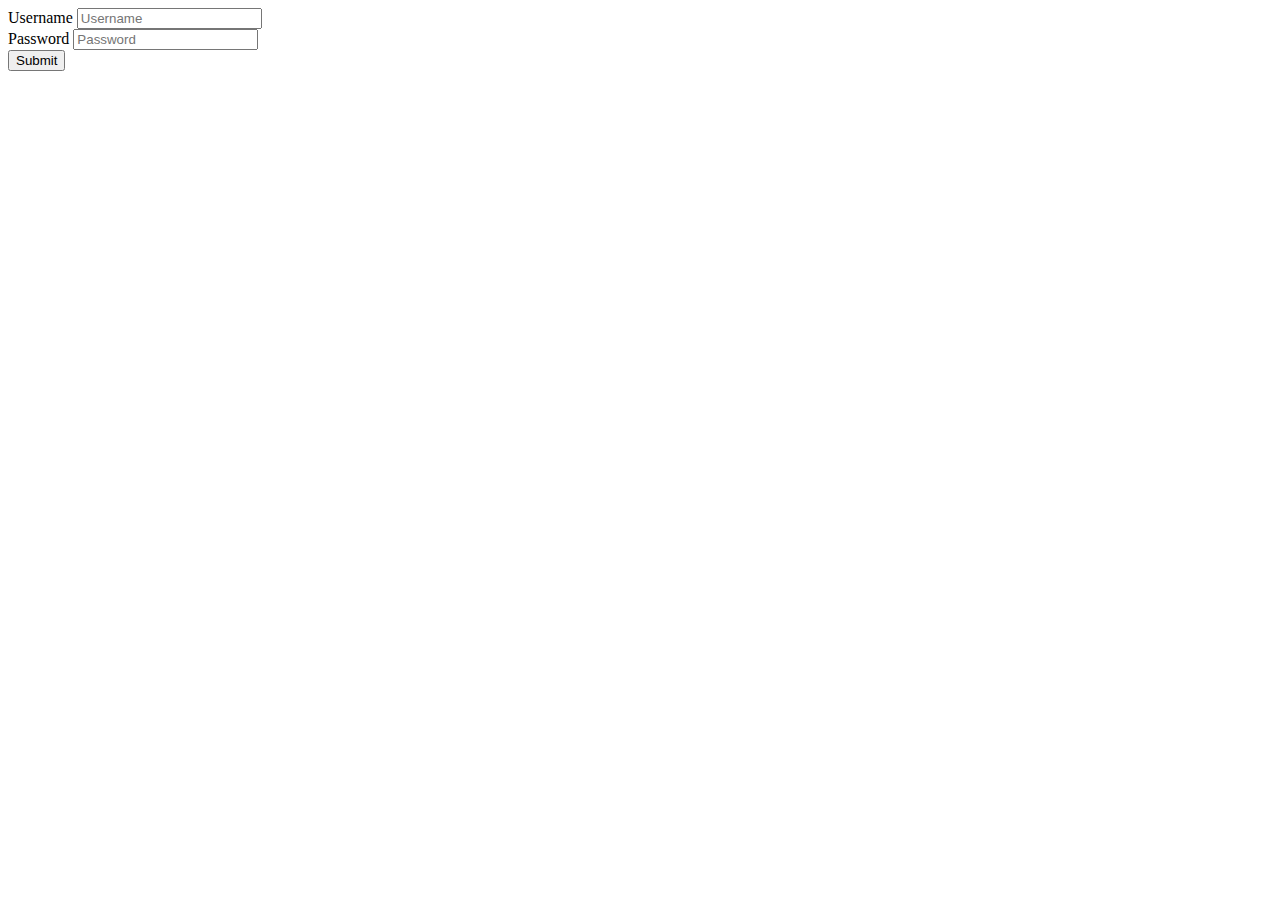
==== src/main/resources/templates/login.html @ 420280fc "测试" ====
<!DOCTYPE html>
<html lang="en" xmlns:th="http://www.thymeleaf.org">
<head>
    <meta charset="UTF-8">
    <title>Title</title>
</head>
<body>
<!-- login.html- -->
<div class="container">
    <div class="row">
        <div class="col-md-6 offset-md-3">
            <form action="/" method="post">
                <div class="form-group">
                    <label for="username">Username</label>
                    <input type="text" class="form-control" id="username" name="username" placeholder="Username">
                </div>
                <div class="form-group">
                    <label for="password">Password</label>
                    <input type="password" class="form-control" id="password" name="password" placeholder="Password">
                </div>
                <button type="submit" class="btn btn-primary">Submit</button>
            </form>
        </div>
        <!-- 一行文字-->
        <p th:text="${str}"></p>
    </div>
</div>
</body>
</html>
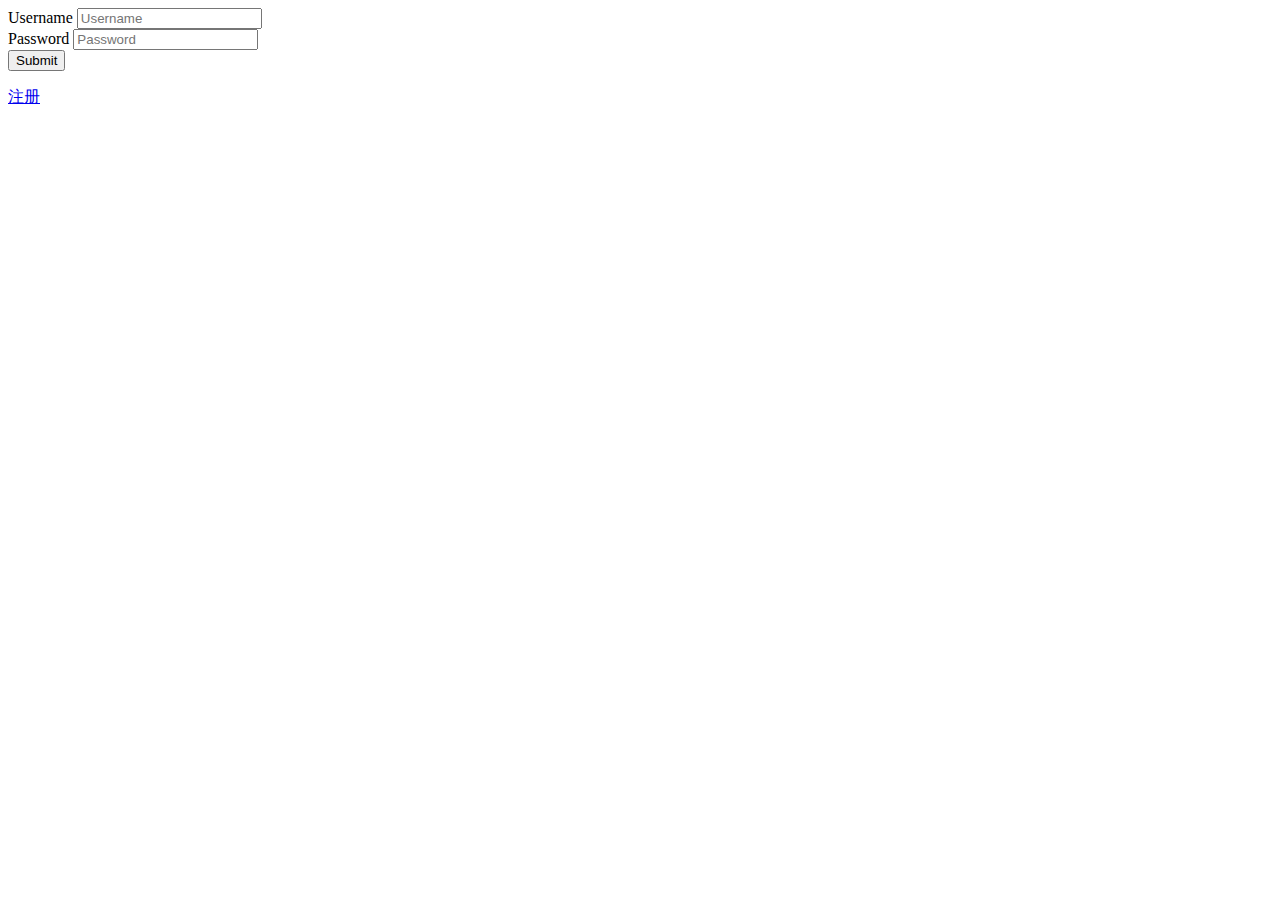
==== commit 44f62ef8: "好难啊~~~~~~~~~~~" ====
--- a/src/main/resources/templates/login.html
+++ b/src/main/resources/templates/login.html
@@ -9,7 +9,7 @@
 <div class="container">
     <div class="row">
         <div class="col-md-6 offset-md-3">
-            <form action="/" method="post">
+            <form action="login" method="post">
                 <div class="form-group">
                     <label for="username">Username</label>
                     <input type="text" class="form-control" id="username" name="username" placeholder="Username">
@@ -22,8 +22,9 @@
             </form>
         </div>
         <!-- 一行文字-->
-        <p th:text="${str}"></p>
+        <p th:text="${message}"></p>
     </div>
+    <a href="/re">注册</a>
 </div>
 </body>
 </html>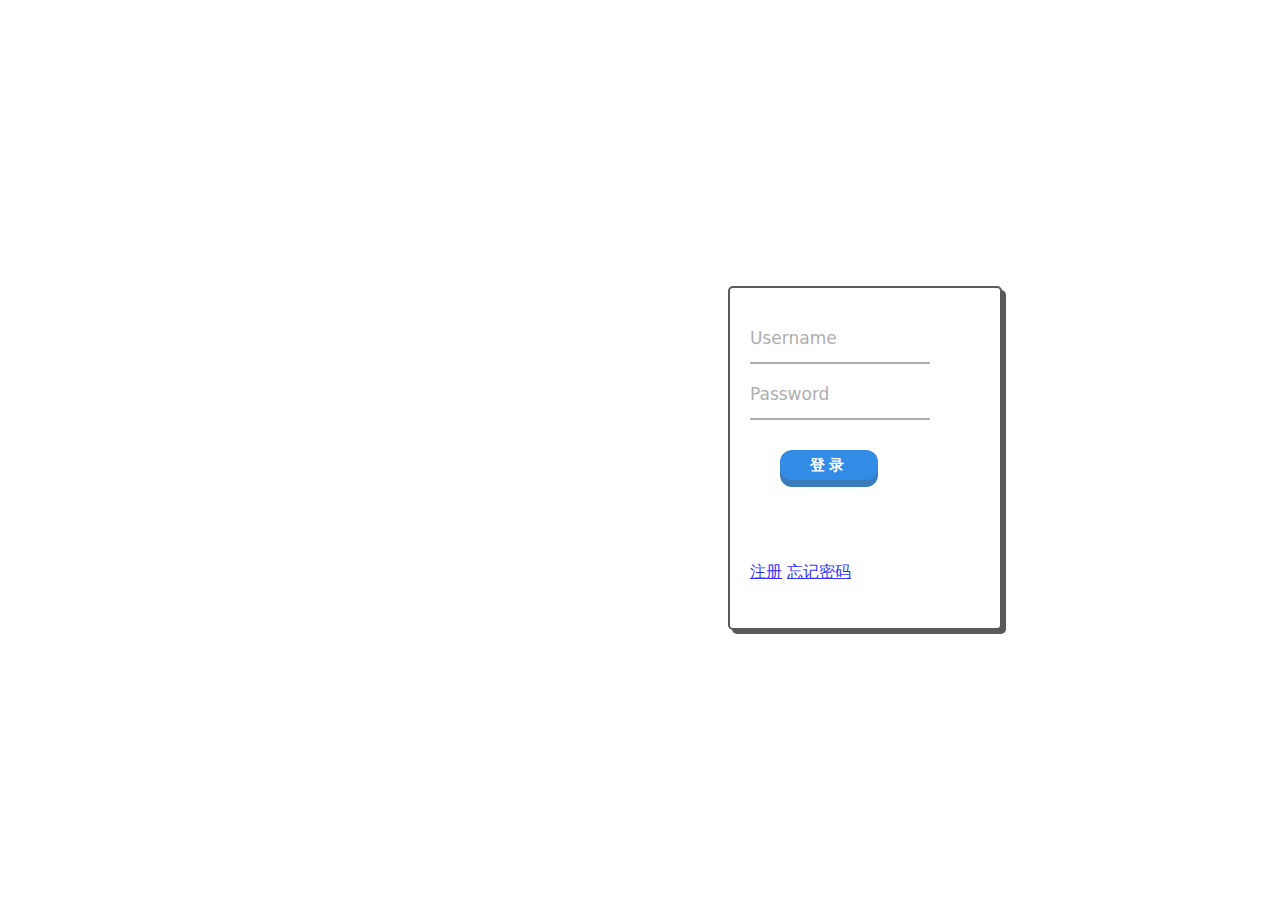
==== commit 5ee29ae3: "增加了注册和忘记密码，在主页面的消息提交上，将保存消息和获取消息放到了整合到了websocket，用py服务端来完成数据提交" ====
--- a/src/main/resources/templates/login.html
+++ b/src/main/resources/templates/login.html
@@ -2,29 +2,248 @@
 <html lang="en" xmlns:th="http://www.thymeleaf.org">
 <head>
     <meta charset="UTF-8">
-    <title>Title</title>
+    <title>login</title>
+    <style>
+        /*居中对齐*/
+        body {
+            display: flex;
+            justify-content: center;
+            align-items: center;
+            height: 100vh;
+            /*设置背景图片*/
+            background-image:url("img/img.jpg");
+            /*使背景图片适应大小*/
+            background-size: cover;
+        }
+
+        .form__group {
+            position: relative;
+            padding: 20px 0 0;
+            width: 100%;
+            max-width: 180px;
+        }
+        .col-md-6
+        {
+            /*左对齐*/
+            align-items: center;
+        }
+
+        .form__group--with-label .form__field {
+            padding-bottom: 30px;
+            font-size: 17px;
+            color: #fff;
+            border-bottom: 2px solid #9b9b9b;
+            outline: 0;
+        }
+
+        .form__field {
+            align-self: center;
+            font-family: inherit;
+            width: 100%;
+            border: none;
+            border-bottom: 2px solid #9b9b9b;
+            outline: 0;
+            font-size: 17px;
+            color: #fff;
+            padding: 7px 0;
+            background: transparent;
+            transition: border-color 0.2s;
+        }
+
+        .form__field::placeholder {
+            color: transparent;
+        }
+
+        .form__field:placeholder-shown ~ .form__label {
+            font-size: 17px;
+            cursor: text;
+            top: 20px;
+        }
+
+        .form__label {
+            position: absolute;
+            top: 0;
+            display: block;
+            transition: 0.2s;
+            font-size: 17px;
+            color: #9b9b9b;
+            pointer-events: none;
+        }
+
+        .form__field:focus {
+            padding-bottom: 6px;
+            font-weight: 700;
+            border-width: 3px;
+            border-image: linear-gradient(to right, #116399, #38caef);
+            border-image-slice: 1;
+        }
+
+        .form__field:focus ~ .form__label {
+            position: absolute;
+            top: 0;
+            display: block;
+            transition: 0.2s;
+            font-size: 17px;
+            color: #38caef;
+            font-weight: 700;
+        }
+
+        /* reset input */
+        .form__field:required, .form__field:invalid {
+            box-shadow: none;
+        }
+        button {
+            display: flex;
+            align-items: center;
+            justify-content: left;//左对齐
+            /*圆角*/
+            border-radius: 1000px;
+            height: 30px;
+            position: relative;
+            /*离盒子远一点*/
+            margin: 30px;
+            /*大一点*/
+            padding: 10px 30px;
+            font-size: 8px;
+            text-transform: uppercase;
+            border: 0;
+            box-shadow: hsl(210deg 87% 36%) 0px 7px 0px 0px;
+            background-color: hsl(210deg 100% 44%);
+            border-radius: 12px;
+            overflow: hidden;
+            transition: 31ms cubic-bezier(.5, .7, .4, 1);
+        }
+
+        button:before {
+            content: attr(alt);
+            display: flex;
+            align-items: center;
+            justify-content: center;
+            position: absolute;
+            inset: 0;
+            font-size: 15px;
+            font-weight: bold;
+            color: white;
+            letter-spacing: 4px;
+            opacity: 1;
+        }
+
+        button:active {
+            box-shadow: none;
+            transform: translateY(7px);
+            transition: 35ms cubic-bezier(.5, .7, .4, 1);
+        }
+
+        button:hover:before {
+            transition: all .0s;
+            transform: translateY(100%);
+            opacity: 0;
+        }
+
+        button i {
+            color: white;
+            font-size: 15px;
+            font-weight: bold;
+            letter-spacing: 4px;
+            font-style: normal;
+            transition: all 2s ease;
+            transform: translateY(-20px);
+            opacity: 0;
+        }
+
+        button:hover i {
+            transition: all .2s ease;
+            transform: translateY(0px);
+            opacity: 1;
+        }
+
+        button:hover i:nth-child(1) {
+            transition-delay: 0.045s;
+        }
+
+        button:hover i:nth-child(2) {
+            transition-delay: calc(0.045s * 3);
+        }
+
+        button:hover i:nth-child(3) {
+            transition-delay: calc(0.045s * 4);
+        }
+
+        button:hover i:nth-child(4) {
+            transition-delay: calc(0.045s * 5);
+        }
+
+        button:hover i:nth-child(6) {
+            transition-delay: calc(0.045s * 6);
+        }
+
+        button:hover i:nth-child(7) {
+            transition-delay: calc(0.045s * 7);
+        }
+
+        button:hover i:nth-child(8) {
+            transition-delay: calc(0.045s * 8);
+        }
+
+        button:hover i:nth-child(9) {
+            transition-delay: calc(0.045s * 9);
+        }
+
+        button:hover i:nth-child(10) {
+            transition-delay: calc(0.045s * 10);
+        }
+        .row{
+            /*往右挪远一点*/
+            margin-left: 450px;
+            /*使半透明*/
+            opacity: 0.8;
+            --font-color: #323232;
+            --font-color-sub: #666;
+            --bg-color: #fff;
+            --main-color: #323232;
+            width: 230px;
+            height: 300px;
+            background: var(--bg-color);
+            border: 2px solid var(--main-color);
+            box-shadow: 4px 4px var(--main-color);
+            border-radius: 5px;
+            display: flex;
+            flex-direction: column;
+            justify-content: flex-start;
+            padding: 20px;
+            gap: 10px;
+            font-family: system-ui, -apple-system, BlinkMacSystemFont, 'Segoe UI', Roboto, Oxygen, Ubuntu, Cantarell, 'Open Sans', 'Helvetica Neue', sans-serif;
+        }
+    </style>
 </head>
 <body>
 <!-- login.html- -->
 <div class="container">
     <div class="row">
-        <div class="col-md-6 offset-md-3">
+        <div class="col-md-6">
             <form action="login" method="post">
-                <div class="form-group">
-                    <label for="username">Username</label>
-                    <input type="text" class="form-control" id="username" name="username" placeholder="Username">
+                <div class="form__group">
+                    <input type="text" class="form__field" id="username" name="username" placeholder="Username" required="">
+                    <label for="username" class="form__label">Username</label>
                 </div>
-                <div class="form-group">
-                    <label for="password">Password</label>
-                    <input type="password" class="form-control" id="password" name="password" placeholder="Password">
+                <div class="form__group field">
+                    <input type="password" class="form__field" id="password" name="password" placeholder="Password">
+                    <label for="password" class="form__label">Password</label>
                 </div>
-                <button type="submit" class="btn btn-primary">Submit</button>
+                <button type="submit" class="btn" alt="登录">
+                    <i>登</i>
+                    <i>录</i>
+                </button>
             </form>
         </div>
         <!-- 一行文字-->
         <p th:text="${message}"></p>
+        <div class="col-md-6 offset-md-3">
+            <a href="/zhuce">注册</a>
+            <a href="/forgetpassword">忘记密码</a>
+        </div>
     </div>
-    <a href="/re">注册</a>
+
 </div>
 </body>
 </html>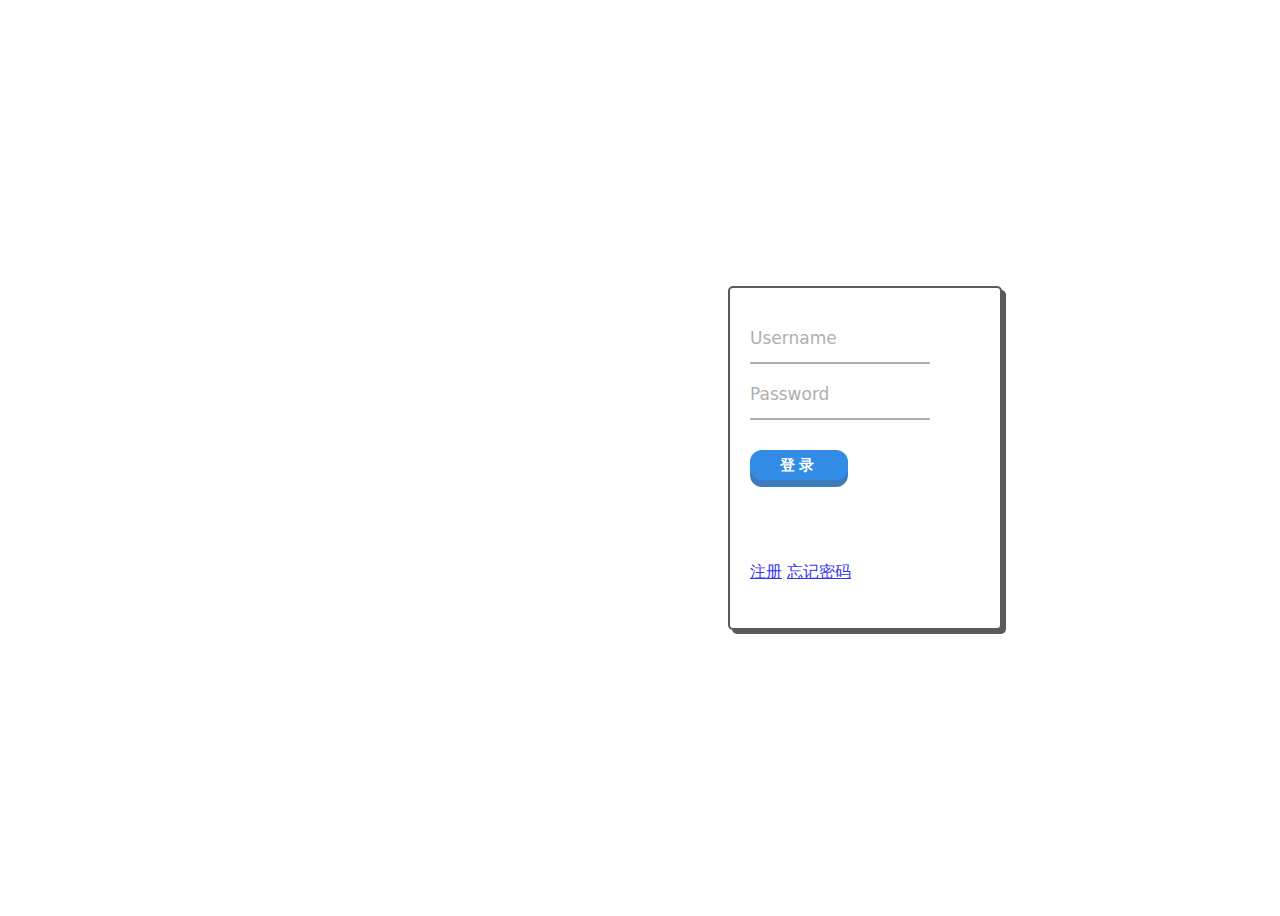
==== commit 2775900e: "2024-2-14" ====
--- a/src/main/resources/templates/login.html
+++ b/src/main/resources/templates/login.html
@@ -11,7 +11,7 @@
             align-items: center;
             height: 100vh;
             /*设置背景图片*/
-            background-image:url("img/img.jpg");
+            background-image:url("http://localhost/app/login.jpg");
             /*使背景图片适应大小*/
             background-size: cover;
         }
@@ -227,23 +227,22 @@
                     <label for="username" class="form__label">Username</label>
                 </div>
                 <div class="form__group field">
-                    <input type="password" class="form__field" id="password" name="password" placeholder="Password">
-                    <label for="password" class="form__label">Password</label>
+                    <input type="password" class="form__field" style="color: #323232" id="password" name="password" placeholder="Password">
+                    <label for="password" class="form__label" >Password</label>
                 </div>
-                <button type="submit" class="btn" alt="登录">
+                <button type="submit" class="btn" alt="登录" style="margin-left: 0">
                     <i>登</i>
                     <i>录</i>
                 </button>
             </form>
         </div>
         <!-- 一行文字-->
-        <p th:text="${message}"></p>
+        <p th:text="${context}"></p>
         <div class="col-md-6 offset-md-3">
             <a href="/zhuce">注册</a>
             <a href="/forgetpassword">忘记密码</a>
         </div>
     </div>
-
 </div>
 </body>
 </html>